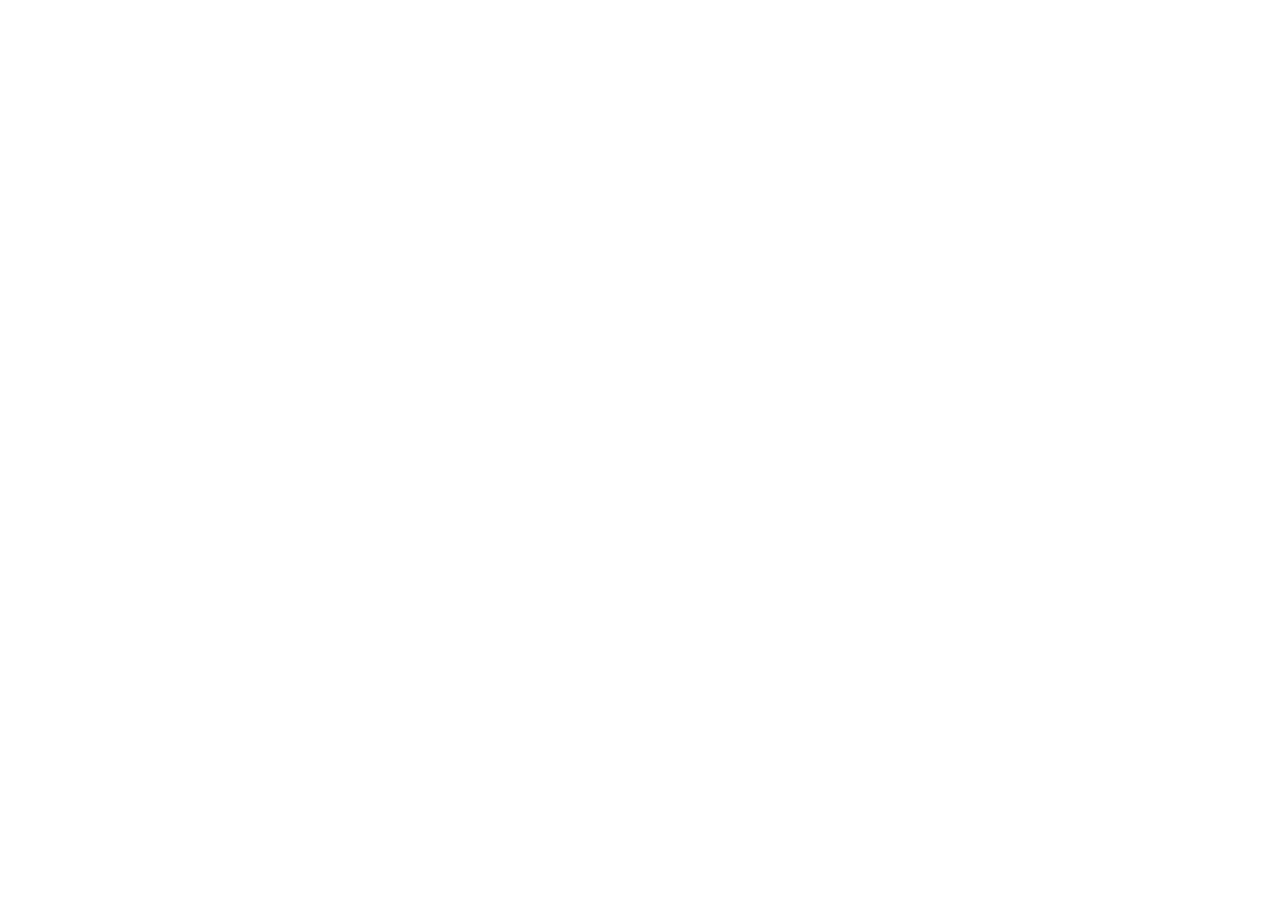
==== index.html @ 80b30051 "initial commit" ====
<!DOCTYPE html>
<html lang="en">
<head>
    <meta charset="UTF-8">
    <meta name="viewport" content="width=device-width, initial-scale=1.0">
    <meta name="description" content="" />
    <title>Template Website</title>
    <link
            href="https://cdn.jsdelivr.net/npm/bootstrap@5.3.2/dist/css/bootstrap.min.css"
            rel="stylesheet"
            crossorigin="anonymous"
    />
    <!-- CSS files -->
    <link rel="stylesheet" href="style.css" />
</head>
<body class="d-flex flex-column min-vh-100">
<div class="flex-grow-1">

    <div id="content"></div>
</div>


</body>
</html>
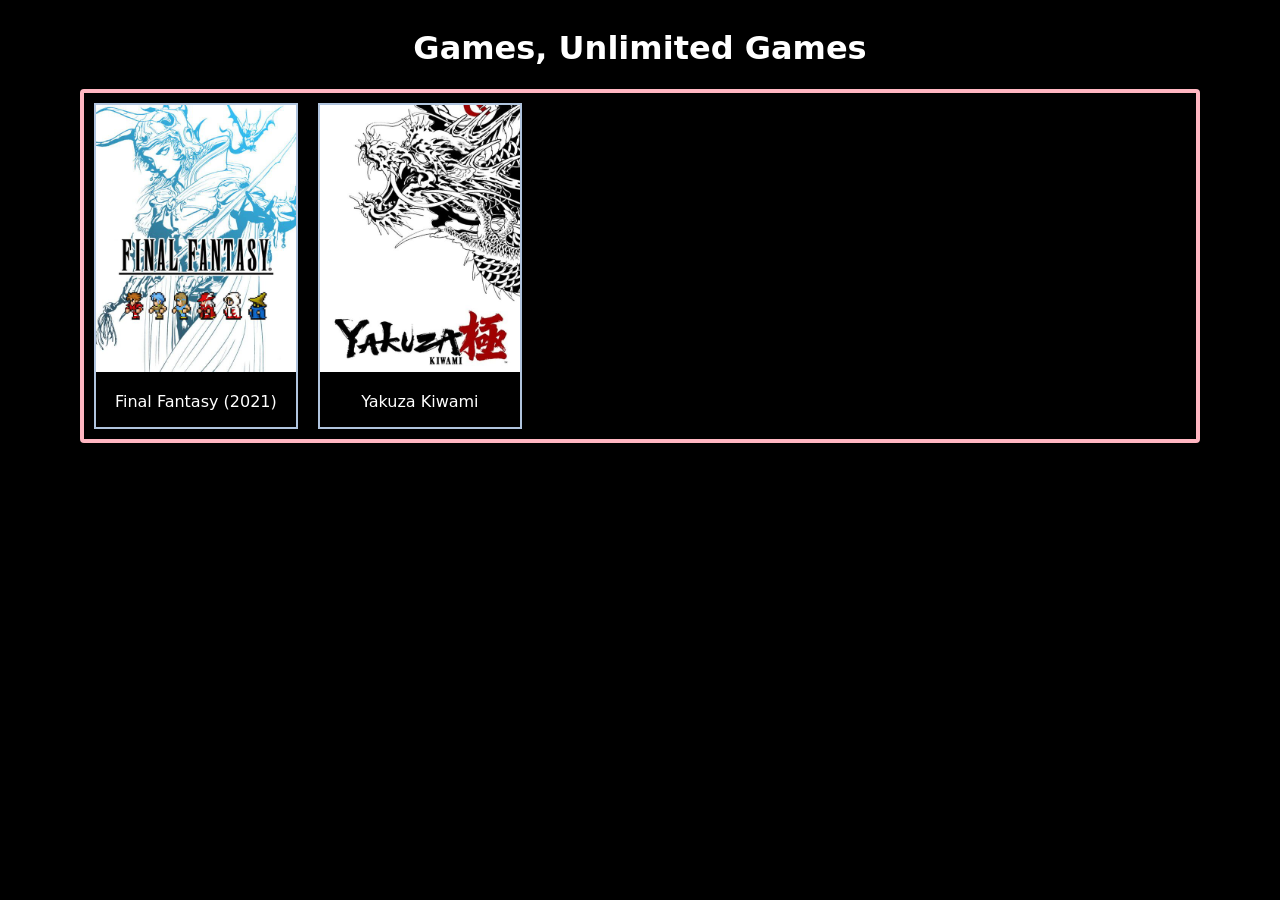
==== commit 5f2bb73f: "added ff1 entry and yakuza kiwami stub" ====
--- a/index.html
+++ b/index.html
@@ -4,21 +4,24 @@
     <meta charset="UTF-8">
     <meta name="viewport" content="width=device-width, initial-scale=1.0">
     <meta name="description" content="" />
-    <title>Template Website</title>
-    <link
-            href="https://cdn.jsdelivr.net/npm/bootstrap@5.3.2/dist/css/bootstrap.min.css"
-            rel="stylesheet"
-            crossorigin="anonymous"
-    />
-    <!-- CSS files -->
+    <title>Games, Unlimited Games</title>
     <link rel="stylesheet" href="style.css" />
 </head>
-<body class="d-flex flex-column min-vh-100">
-<div class="flex-grow-1">
-
-    <div id="content"></div>
-</div>
-
-
+<body>
+    <h1>Games, Unlimited Games</h1>
+    <div class="content">
+        <div class="entry">
+            <a href="pages/ff1.html">
+                <img src="src/img/FF1.jpg" alt="Final Fantasy (2021)">
+            </a>
+            <p>Final Fantasy (2021)</p>
+        </div>
+        <div class="entry">
+            <a href="">
+                <img src="src/img/YK1.jpg" alt="Yakuza Kiwami">
+            </a>
+            <p>Yakuza Kiwami</p>
+        </div>
+    </div>
 </body>
 </html>
--- a/style.css
+++ b/style.css
@@ -0,0 +1,34 @@
+body {
+    background: black;
+    font-family: "Manrope", "system-ui", sans-serif;
+    display: flex;
+    align-items: center;
+    flex-direction: column;
+}
+
+h1 {
+    color: white;
+}
+
+.content {
+    width: 88%;
+    height: auto;
+    border: solid 4px lightpink;
+    border-radius: 4px;
+    display: flex;
+    align-content: flex-start;
+}
+
+.entry {
+    display: flex;
+    align-items: center;
+    color: white;
+    flex-direction: column;
+    border: solid 2px lightsteelblue;
+    margin: 10px;
+}
+
+img {
+    width: 200px;
+    height: auto;
+}
